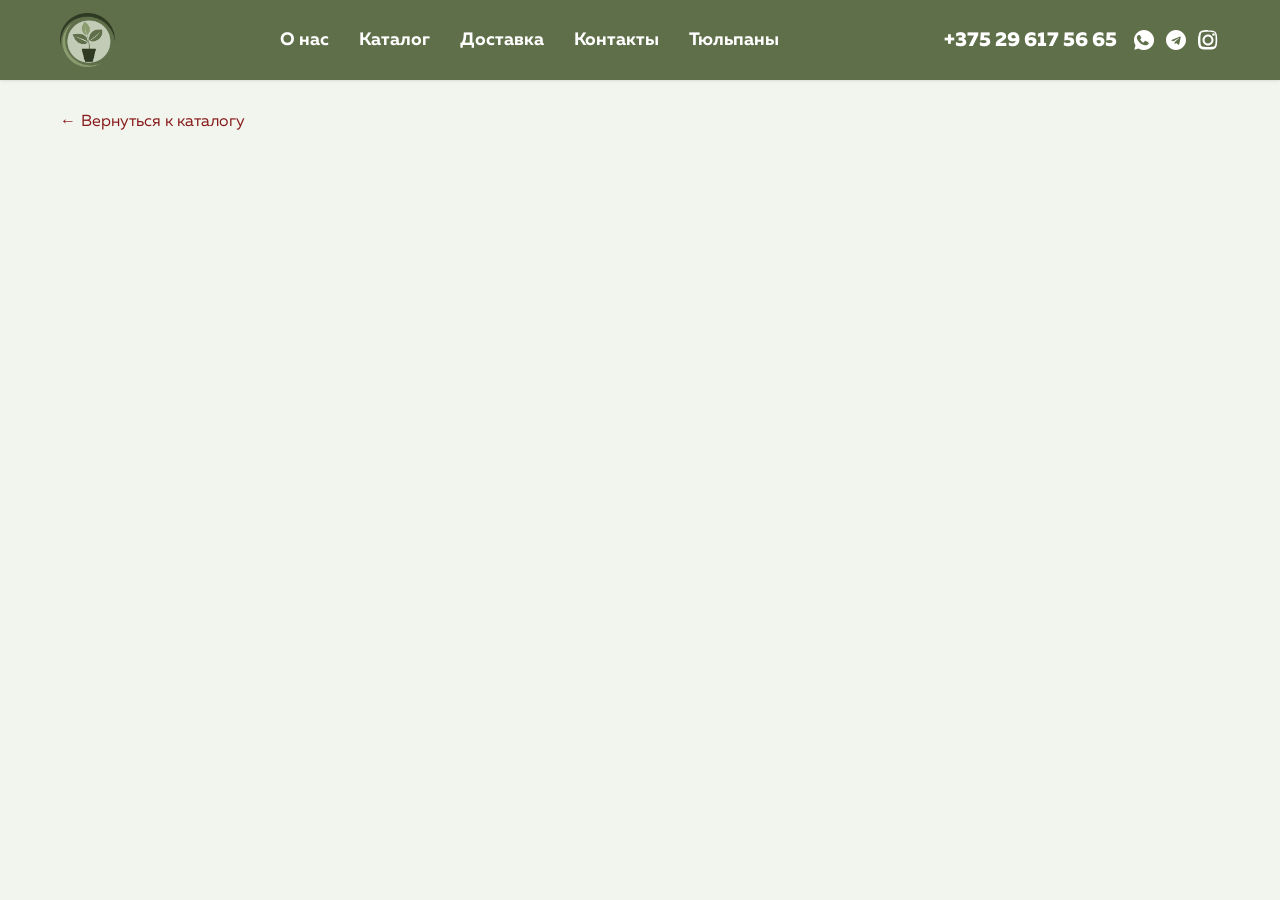
==== category.html @ 9f32919f "Первый коммит: сайт рассады в Борисове" ====
<!DOCTYPE html>
<html lang="ru">
<head>
    <meta charset="UTF-8">
    <meta name="viewport" content="width=device-width, initial-scale=1.0">

    <!-- Основные мета-теги будут обновляться через JS под конкретную категорию -->
    <title>Категория рассады - Борисов</title>
    <meta name="description" content="Качественная рассада в Борисове и Борисовском районе. Собственное производство. Томаты, перцы, огурцы, кабачки, баклажаны.">
    <meta name="keywords" content="рассада Борисов, рассада помидоров, рассада перцев, рассада огурцов, саженцы, теплица, огород, дача">
    <meta name="robots" content="index, follow">

    <!-- Open Graph мета-теги -->
    <meta property="og:title" content="Категория рассады - Борисов">
    <meta property="og:description" content="Качественная рассада в Борисове и Борисовском районе. Собственное производство.">
    <meta property="og:type" content="website">
    <meta property="og:url" content="https://cvetnik.by/category.html">
    <meta property="og:image" content="images/og-image.jpg">
    <meta property="og:site_name" content="Рассада в Борисове">
    <meta property="og:locale" content="ru_RU">

    <!-- Гео-метатеги -->
    <meta name="geo.region" content="BY-MI">
    <meta name="geo.placename" content="Borisov">
    <meta name="geo.position" content="54.228;28.505">
    <meta name="ICBM" content="54.228, 28.505">

    <!-- Favicon -->
    <link rel="shortcut icon" href="images/favicon.ico" type="image/x-icon">
    <link rel="apple-touch-icon" href="images/apple-touch-icon.png">

    <!-- Каноническая ссылка -->
    <link rel="canonical" href="https://cvetnik.by/category.html">

    <!-- Стили -->
    <link rel="stylesheet" href="css/style.css">
    <link rel="stylesheet" href="css/adaptive.css">
</head>
<body class="category-page">

<header class="header">
    <div class="container header__container">
        <a href="index.html" class="logo">
            <img class="logo__img" src="images/logo.png" alt="Рассада в Борисове">
        </a>

        <nav class="nav">
            <ul class="nav__list">
                <li class="nav__item"><a href="index.html#about" class="nav__link">О нас</a></li>
                <li class="nav__item"><a href="index.html#tabs" class="nav__link">Каталог</a></li>
                <li class="nav__item"><a href="index.html#delivery" class="nav__link">Доставка</a></li>
                <li class="nav__item"><a href="index.html#contacts" class="nav__link">Контакты</a></li>
                <li class="nav__item"><a href="https://tulpani-borisov.by/" class="nav__link"
                                         rel="noopener">Тюльпаны</a></li>
            </ul>
        </nav>

        <div class="header-contacts">
            <a href="tel:+375296175665" class="header-contacts__phone">+375 29 617 56 65</a>
            <div class="social">
                <a href="viber://chat?number=%2B375296175665" class="social__link social__link--viber"
                   aria-label="Viber"></a>
                <a href="https://t.me/+375296175665" class="social__link social__link--telegram"
                   aria-label="Telegram"></a>
                <a href="https://www.instagram.com/cvetnikby/" target="_blank"
                   class="social__link social__link--instagram" aria-label="Instagram"></a>
            </div>
        </div>

        <button class="burger" aria-label="Меню" aria-expanded="false">
            <span></span>
            <span></span>
            <span></span>
            <span></span>
        </button>
    </div>
</header>

<main>
    <div class="container">
        <a href="index.html#tabs" class="back-to-tabs" id="back-to-tabs">Вернуться к каталогу</a>

        <h1 class="category-title" id="category-title"></h1>

        <div class="catalog__grid" id="products-container">
            <!-- Товары загружаются из массива через JS -->
        </div>
    </div>
</main>

<section id="product-detail" class="product-detail" style="display: none;">
    <div class="container">

        <a href="index.html#tabs" class="back-to-tabs" id="back-to-tabs-detail">Вернуться к каталогу</a>

        <div class="product-detail__grid">
            <div class="product-detail__image">
                <img id="product-image" src="" alt="">
            </div>
            <div class="product-detail__info">
                <h1 id="product-name" class="product-detail__title"></h1>
                <div id="product-price" class="product-detail__price"></div>
                <div id="product-description" class="product-detail__description"></div>

                <a href="#" id="back-to-catalog" class="product-detail__back">Вернуться к списку</a>
            </div>
        </div>
    </div>
</section>

<button class="scroll-top" aria-label="Наверх">
    <svg viewBox="0 0 50 50">
        <rect width="50" height="50" rx="50" fill="#ffffff" fill-opacity="0.9" stroke="none"/>
        <path d="M14 28L25 18l10 10" stroke="#000000" stroke-width="1.5" fill="none"/>
    </svg>
</button>

<script src="script/products-data.js"></script>
<script src="script/main.js"></script>
</body>
</html>
---- css/style.css ----
/* ===== ПЕРЕМЕННЫЕ ЦВЕТОВ ===== */
:root {
    /* Основные цвета */
    --color-primary: #5f6f4a;
    --color-primary-dark: #4a5738;
    --color-primary-light: #7a8f60;
    --color-secondary: #ecf39e;
    --color-secondary-dark: #d4e07a;
    --color-accent: #861818;
    --color-accent-light: #a12222;

    /* Фоновые цвета */
    --bg-body: #f2f4ee;
    --bg-about: #c1cbb6;
    --bg-delivery: #c1cbb6;
    --bg-tabs: #f2f4ee;
    --bg-card: #fff;
    --bg-footer: #5f6f4a;
    --bg-hero-overlay: rgba(0,0,0,0.4);

    /* Текстовые цвета */
    --text-dark: #333;
    --text-light: #fff;
    --text-muted: #666;
    --text-muted-light: #ccc;
    --text-accent: #861818;

    /* Цвета ссылок */
    --link-color: #5f6f4a;
    --link-hover: #ecf39e;

    /* Тени */
    --shadow-sm: 0 5px 15px rgba(0,0,0,0.05);
    --shadow-md: 0 10px 25px rgba(0,0,0,0.1);
    --shadow-lg: 0 5px 20px rgba(0,0,0,0.1);
}

/* ===== Базовые стили ===== */
* {
    margin: 0;
    padding: 0;
    box-sizing: border-box;
}

@font-face {
    font-family: 'Muller';
    src: url('../fonts/MullerRegular.otf') format('opentype');
    font-weight: 400;
    font-style: normal;
}

@font-face {
    font-family: 'Muller';
    src: url('../fonts/MullerBold.otf') format('opentype');
    font-weight: 700;
    font-style: normal;
}

@font-face {
    font-family: 'Muller';
    src: url('../fonts/MullerExtraBold.otf') format('opentype');
    font-weight: 800;
    font-style: normal;
}

body {
    font-family: 'Muller', Arial, sans-serif;
    line-height: 1.5;
    color: var(--text-dark);
    background-color: var(--bg-body);
    overflow-x: hidden;
    padding-top: 80px;
}

a {
    text-decoration: none;
    color: inherit;
    transition: color 0.2s ease;
}

img {
    max-width: 100%;
    height: auto;
    display: block;
}

.container {
    max-width: 1200px;
    margin: 0 auto;
    padding: 0 20px;
    width: 100%;
}

.section {
    padding: 60px 0;
}

.section__title {
    font-size: 36px;
    font-weight: 800;
    text-align: center;
    margin-bottom: 40px;
    color: #000;
}

/* ===== Шапка ===== */
.header {
    position: fixed;
    top: 0;
    left: 0;
    width: 100%;
    background-color: var(--color-primary);
    box-shadow: 0 1px 3px rgba(0,0,0,0.1);
    z-index: 1000;
    height: 80px;
}

.header__container {
    display: flex;
    align-items: center;
    justify-content: space-between;
    height: 100%;
}

.logo {
    flex: 0 0 auto;
}

.logo__img {
    max-height: 55px;
    width: auto;
}

.nav {
    flex: 1 1 auto;
    display: flex;
    justify-content: center;
}

.nav__list {
    display: flex;
    list-style: none;
    gap: 30px;
    margin: 0;
    padding: 0;
}

.nav__link {
    font-size: 18px;
    font-weight: 700;
    color: var(--text-light);
    position: relative;
    white-space: nowrap;
}

.nav__link:hover,
.nav__link.active {
    color: var(--link-hover);
}

.nav__link.active::after {
    content: '';
    position: absolute;
    bottom: -5px;
    left: 0;
    width: 100%;
    height: 2px;
    background-color: var(--link-hover);
}

.header-contacts {
    flex: 0 0 auto;
    display: flex;
    align-items: center;
    gap: 15px;
}

.header-contacts__phone {
    font-size: 20px;
    font-weight: 800;
    color: var(--text-light);
    white-space: nowrap;
    line-height: 1;
}

.header-contacts__phone:hover {
    color: var(--link-hover);
}

.social {
    display: flex;
    align-items: center;
    gap: 8px;
}

.social__link {
    display: block;
    width: 24px;
    height: 24px;
    background-size: contain;
    background-repeat: no-repeat;
    background-position: center;
    transition: transform 0.2s;
}

.social__link:hover {
    transform: scale(1.1);
}

/* Viber */
.social__link--viber {
    background-image: url('data:image/svg+xml;utf8,<svg xmlns="http://www.w3.org/2000/svg" viewBox="0 0 24 24" fill="%23ffffff"><path d="M12 2C6.5 2 2 6.5 2 12c0 1.9.5 3.7 1.5 5.3L2.3 21.7l4.4-1.2c1.6 1 3.5 1.5 5.4 1.5 5.5 0 10-4.5 10-10S17.5 2 12 2zm4.9 13.6c-.3.8-1.5 1.5-2.4 1.6-.9.1-2.4.2-4.6-1-2.3-1.2-3.8-3.5-4-3.8-.2-.3-1-1.4-1-2.6 0-1.3.7-2 1-2.3.3-.3.6-.4.9-.4h.6c.2 0 .5.1.8.6.3.5 1 1.7 1.1 1.8.1.1.1.3 0 .5-.1.2-.2.4-.4.6-.2.2-.3.4-.5.6-.1.2-.2.4-.1.6.1.2.5.9 1.1 1.5.7.7 1.4 1 1.7 1.1.3.1.5.1.7-.1.2-.2.8-.9 1-1.2.2-.3.5-.3.8-.2.3.1 1.8.9 2.1 1 .3.2.5.2.6.4.1.1.1.4 0 .7z"/></svg>');
}

.social__link--viber:hover {
    background-image: url('data:image/svg+xml;utf8,<svg xmlns="http://www.w3.org/2000/svg" viewBox="0 0 24 24" fill="%23ecf39e"><path d="M12 2C6.5 2 2 6.5 2 12c0 1.9.5 3.7 1.5 5.3L2.3 21.7l4.4-1.2c1.6 1 3.5 1.5 5.4 1.5 5.5 0 10-4.5 10-10S17.5 2 12 2zm4.9 13.6c-.3.8-1.5 1.5-2.4 1.6-.9.1-2.4.2-4.6-1-2.3-1.2-3.8-3.5-4-3.8-.2-.3-1-1.4-1-2.6 0-1.3.7-2 1-2.3.3-.3.6-.4.9-.4h.6c.2 0 .5.1.8.6.3.5 1 1.7 1.1 1.8.1.1.1.3 0 .5-.1.2-.2.4-.4.6-.2.2-.3.4-.5.6-.1.2-.2.4-.1.6.1.2.5.9 1.1 1.5.7.7 1.4 1 1.7 1.1.3.1.5.1.7-.1.2-.2.8-.9 1-1.2.2-.3.5-.3.8-.2.3.1 1.8.9 2.1 1 .3.2.5.2.6.4.1.1.1.4 0 .7z"/></svg>');
}

/* Telegram */
.social__link--telegram {
    background-image: url('data:image/svg+xml;utf8,<svg xmlns="http://www.w3.org/2000/svg" viewBox="0 0 24 24" fill="%23ffffff"><path d="M12 2C6.5 2 2 6.5 2 12c0 5.5 4.5 10 10 10s10-4.5 10-10c0-5.5-4.5-10-10-10zm4.9 6.3l-1.7 8c-.1.5-.4.6-.8.4l-2.3-1.7-1.1 1.1c-.1.1-.2.2-.4.2l.2-2.3 4.2-3.8c.2-.1 0-.3-.2-.2l-5.2 3.3-2.2-.7c-.5-.1-.5-.5.1-.7l8.6-3.3c.4-.2.8.1.6.6z"/></svg>');
}

.social__link--telegram:hover {
    background-image: url('data:image/svg+xml;utf8,<svg xmlns="http://www.w3.org/2000/svg" viewBox="0 0 24 24" fill="%23ecf39e"><path d="M12 2C6.5 2 2 6.5 2 12c0 5.5 4.5 10 10 10s10-4.5 10-10c0-5.5-4.5-10-10-10zm4.9 6.3l-1.7 8c-.1.5-.4.6-.8.4l-2.3-1.7-1.1 1.1c-.1.1-.2.2-.4.2l.2-2.3 4.2-3.8c.2-.1 0-.3-.2-.2l-5.2 3.3-2.2-.7c-.5-.1-.5-.5.1-.7l8.6-3.3c.4-.2.8.1.6.6z"/></svg>');
}

/* Instagram */
.social__link--instagram {
    background-image: url('data:image/svg+xml;utf8,<svg xmlns="http://www.w3.org/2000/svg" viewBox="0 0 24 24" fill="%23ffffff"><path d="M12 2c-2.7 0-3 .1-4 .2-1 .1-1.7.3-2.3.5-.6.2-1.2.6-1.6 1-.5.5-.8 1-1 1.6-.2.6-.4 1.3-.5 2.3C2.1 9 2 9.3 2 12s.1 3 .2 4c.1 1 .3 1.7.5 2.3.2.6.6 1.2 1 1.6.5.5 1 .8 1.6 1 .6.2 1.3.4 2.3.5 1 .1 1.3.2 4 .2s3-.1 4-.2c1-.1 1.7-.3 2.3-.5.6-.2 1.2-.6 1.6-1 .5-.5.8-1 1-1.6.2-.6.4-1.3.5-2.3.1-1 .2-1.3.2-4s-.1-3-.2-4c-.1-1-.3-1.7-.5-2.3-.2-.6-.6-1.2-1-1.6-.5-.5-1-.8-1.6-1-.6-.2-1.3-.4-2.3-.5-1-.1-1.3-.2-4-.2zm0 1.8c2.7 0 3 .1 4 .2.9.1 1.4.2 1.7.3.4.1.7.3.9.5.2.2.4.5.5.9.1.3.2.8.3 1.7.1 1 .2 1.3.2 4s-.1 3-.2 4c-.1.9-.2 1.4-.3 1.7-.1.4-.3.7-.5.9-.2.2-.5.4-.9.5-.3.1-.8.2-1.7.3-1 .1-1.3.2-4 .2s-3-.1-4-.2c-.9-.1-1.4-.2-1.7-.3-.4-.1-.7-.3-.9-.5-.2-.2-.4-.5-.5-.9-.1-.3-.2-.8-.3-1.7-.1-1-.2-1.3-.2-4s.1-3 .2-4c.1-.9.2-1.4.3-1.7.1-.4.3-.7.5-.9.2-.2.5-.4.9-.5.3-.1.8-.2 1.7-.3 1-.1 1.3-.2 4-.2z"/><path d="M12 6.5c-3 0-5.5 2.5-5.5 5.5s2.5 5.5 5.5 5.5 5.5-2.5 5.5-5.5-2.5-5.5-5.5-5.5zm0 9c-1.9 0-3.5-1.6-3.5-3.5s1.6-3.5 3.5-3.5 3.5 1.6 3.5 3.5-1.6 3.5-3.5 3.5z"/><circle cx="17.5" cy="6.5" r="1.3"/></svg>');
}

.social__link--instagram:hover {
    background-image: url('data:image/svg+xml;utf8,<svg xmlns="http://www.w3.org/2000/svg" viewBox="0 0 24 24" fill="%23ecf39e"><path d="M12 2c-2.7 0-3 .1-4 .2-1 .1-1.7.3-2.3.5-.6.2-1.2.6-1.6 1-.5.5-.8 1-1 1.6-.2.6-.4 1.3-.5 2.3C2.1 9 2 9.3 2 12s.1 3 .2 4c.1 1 .3 1.7.5 2.3.2.6.6 1.2 1 1.6.5.5 1 .8 1.6 1 .6.2 1.3.4 2.3.5 1 .1 1.3.2 4 .2s3-.1 4-.2c1-.1 1.7-.3 2.3-.5.6-.2 1.2-.6 1.6-1 .5-.5.8-1 1-1.6.2-.6.4-1.3.5-2.3.1-1 .2-1.3.2-4s-.1-3-.2-4c-.1-1-.3-1.7-.5-2.3-.2-.6-.6-1.2-1-1.6-.5-.5-1-.8-1.6-1-.6-.2-1.3-.4-2.3-.5-1-.1-1.3-.2-4-.2zm0 1.8c2.7 0 3 .1 4 .2.9.1 1.4.2 1.7.3.4.1.7.3.9.5.2.2.4.5.5.9.1.3.2.8.3 1.7.1 1 .2 1.3.2 4s-.1 3-.2 4c-.1.9-.2 1.4-.3 1.7-.1.4-.3.7-.5.9-.2.2-.5.4-.9.5-.3.1-.8.2-1.7.3-1 .1-1.3.2-4 .2s-3-.1-4-.2c-.9-.1-1.4-.2-1.7-.3-.4-.1-.7-.3-.9-.5-.2-.2-.4-.5-.5-.9-.1-.3-.2-.8-.3-1.7-.1-1-.2-1.3-.2-4s.1-3 .2-4c.1-.9.2-1.4.3-1.7.1-.4.3-.7.5-.9.2-.2.5-.4.9-.5.3-.1.8-.2 1.7-.3 1-.1 1.3-.2 4-.2z"/><path d="M12 6.5c-3 0-5.5 2.5-5.5 5.5s2.5 5.5 5.5 5.5 5.5-2.5 5.5-5.5-2.5-5.5-5.5-5.5zm0 9c-1.9 0-3.5-1.6-3.5-3.5s1.6-3.5 3.5-3.5 3.5 1.6 3.5 3.5-1.6 3.5-3.5 3.5z"/><circle cx="17.5" cy="6.5" r="1.3"/></svg>');
}

.burger {
    display: none;
    width: 40px;
    height: 40px;
    position: relative;
    background: none;
    border: none;
    cursor: pointer;
    z-index: 1001;
}

.burger span {
    display: block;
    width: 25px;
    height: 3px;
    background: var(--text-light);
    margin: 5px auto;
    transition: all 0.3s;
    border-radius: 2px;
}

.burger.active span:nth-child(1) { transform: rotate(45deg) translate(5px, 5px); }
.burger.active span:nth-child(2) { opacity: 0; }
.burger.active span:nth-child(3) { transform: rotate(-45deg) translate(7px, -6px); }

/* ===== Герой секция ===== */
.hero {
    position: relative;
    height: 537px;
    overflow: hidden;
    display: flex;
    align-items: center;
    justify-content: center;
}

.hero__bg {
    position: absolute;
    top: 0;
    left: 0;
    width: 100%;
    height: 100%;
    background-size: cover;
    background-position: center;
    z-index: 0;
}

.hero__overlay {
    position: absolute;
    top: 0;
    left: 0;
    width: 100%;
    height: 100%;
    background: linear-gradient(to bottom, var(--bg-hero-overlay), rgba(0,0,0,0.5));
    z-index: 1;
}

.hero__container {
    position: relative;
    z-index: 2;
    text-align: center;
}

.hero__title {
    color: var(--text-light);
    font-size: 56px;
    font-weight: 800;
    text-shadow: 0 2px 10px rgba(0,0,0,0.5);
    max-width: 800px;
    margin: 0 auto;
}

/* ===== О нас ===== */
.about {
    background-color: var(--bg-about);
}

.about__text {
    max-width: 800px;
    margin: 0 auto;
    text-align: center;
    font-size: 24px;
    line-height: 1.5;
    color: var(--text-dark);
}

/* ===== Вкладки ===== */
.tabs {
    background-color: var(--bg-tabs);
}

.tabs__grid {
    display: grid;
    grid-template-columns: repeat(3, 1fr);
    gap: 30px;
    margin-top: 40px;
}

.tab {
    position: relative;
    display: block;
    height: 250px;
    border-radius: 10px;
    overflow: hidden;
    text-decoration: none;
    transition: transform 0.3s, box-shadow 0.3s;
}

.tab:hover {
    transform: translateY(-5px);
    box-shadow: var(--shadow-md);
}

.tab__image {
    position: absolute;
    top: 0;
    left: 0;
    width: 100%;
    height: 100%;
    background-size: cover;
    background-position: center;
    z-index: 0;
}

.tab__overlay {
    position: absolute;
    top: 0;
    left: 0;
    width: 100%;
    height: 100%;
    background: linear-gradient(to bottom, rgba(0,0,0,0.3), rgba(0,0,0,0.6));
    z-index: 1;
}

.tab__title {
    position: absolute;
    bottom: 20px;
    left: 20px;
    right: 20px;
    color: var(--text-light);
    font-size: 24px;
    font-weight: 800;
    text-shadow: 0 2px 5px rgba(0,0,0,0.5);
    z-index: 2;
}

/* ===== Стили для ссылок в названиях товаров (тюльпаны) ===== */
.product-card__title .product-link,
.product-detail__title .product-link {
    color: var(--link-color);
    text-decoration: underline;
    text-decoration-thickness: 1px;
    text-underline-offset: 2px;
}

.product-card__title .product-link:hover,
.product-detail__title .product-link:hover {
    color: var(--link-hover);
    text-decoration: none;
}

/* ===== Каталог товаров ===== */
.catalog__grid {
    display: grid;
    grid-template-columns: repeat(auto-fill, minmax(300px, 1fr));
    gap: 30px;
    justify-content: center;
}

.product-card {
    position: relative;
    background: var(--bg-card);
    border-radius: 10px;
    overflow: hidden;
    box-shadow: var(--shadow-sm);
    transition: transform 0.3s, box-shadow 0.3s;
    display: flex;
    flex-direction: column;
    height: 100%;
}

.product-card:hover {
    transform: translateY(-5px);
    box-shadow: var(--shadow-md);
}

.product-card__image {
    position: relative;
    padding-bottom: 111.111%;
    overflow: hidden;
    background: #f5f5f5;
    flex-shrink: 0;
    cursor: pointer;
}

.product-card__image img {
    position: absolute;
    top: 0;
    left: 0;
    width: 100%;
    height: 100%;
    object-fit: cover;
    transition: transform 0.5s;
}

.product-card:hover .product-card__image img {
    transform: scale(1.08);
}

.product-card__content {
    padding: 20px;
    flex: 1;
    display: flex;
    flex-direction: column;
}

.product-card__title {
    font-size: 20px;
    font-weight: 700;
    margin-bottom: 8px;
    color: #000;
    min-height: 3.6em;
    line-height: 1.2;
    display: -webkit-box;
    -webkit-line-clamp: 3;
    -webkit-box-orient: vertical;
    overflow: hidden;
    text-overflow: ellipsis;
}

.product-number {
    font-weight: 800;
    color: var(--color-primary);
    margin-right: 5px;
}

.product-card__description {
    font-size: 14px;
    color: var(--text-muted);
    margin-bottom: 12px;
    line-height: 1.4;
    min-height: 2.8em;
    display: -webkit-box;
    -webkit-line-clamp: 2;
    -webkit-box-orient: vertical;
    overflow: hidden;
    text-overflow: ellipsis;
}

.product-card__price,
.product-card__price.price-pending{
    font-size: 18px;
    font-weight: 800;
    color: var(--color-accent);
    margin-top: auto;
    margin-bottom: 15px;
    min-height: 27px;
}

.product-card__btn {
    display: inline-block;
    background: var(--color-primary);
    color: var(--text-light);
    padding: 8px 20px;
    border-radius: 5px;
    font-size: 14px;
    font-weight: 700;
    text-align: center;
    transition: background 0.2s;
    border: none;
    cursor: pointer;
    width: fit-content;
}

.product-card__btn:hover {
    background: #333;
}

/* ===== Стили для проданных товаров ===== */
.product-card.sold-out .product-card__image,
.product-card.sold-out .product-card__title,
.product-card.sold-out .product-card__description,
.product-card.sold-out .product-card__price,
.product-card.sold-out .product-card__btn,
.product-card.sold-out .product-number {
    opacity: 0.5;
    filter: blur(0.5px);
    pointer-events: none;
}

.product-card.sold-out::after {
    content: 'ПРОДАНО';
    display: block;
    font-size: 24px;
    font-family: 'MullerExtraBold', sans-serif;
    color: var(--text-light);
    text-align: center;
    border-radius: 10px;
    padding: 15px 20px;
    position: absolute;
    top: 50%;
    left: 50%;
    transform: translate(-50%, -50%);
    background-color: var(--color-primary);
    z-index: 10;
    white-space: nowrap;
    box-shadow: 0 4px 15px rgba(0,0,0,0.3);
    font-weight: 800;
    letter-spacing: 1px;
}

/* ===== Кнопки назад ===== */
.back-to-tabs {
    display: inline-block;
    margin: 20px 0 30px;
    color: var(--text-accent);
    font-size: 16px;
    transition: color 0.2s;
    cursor: pointer;
    border: none;
    background: none;
    padding: 10px 0;
}

.back-to-tabs:hover {
    color: var(--link-hover);
}

.back-to-tabs::before {
    content: '←';
    margin-right: 5px;
}

.product-detail__back {
    display: inline-block;
    color: var(--text-accent);
    font-size: 16px;
    transition: color 0.2s;
    cursor: pointer;
    border: none;
    background: none;
    margin: 20px 0;
    padding: 10px 0;
}

.product-detail__back:hover {
    color: var(--link-hover);
}

.product-detail__back::before {
    content: '←';
    margin-right: 5px;
}

/* ===== Заголовок категории ===== */
.category-title {
    font-size: 32px;
    font-weight: 800;
    margin-bottom: 30px;
    color: #000;
    text-align: center;
}

/* ===== Доставка ===== */
.delivery {
    background-color: var(--bg-delivery);
}

.delivery__grid {
    display: grid;
    grid-template-columns: repeat(3, 1fr);
    gap: 30px;
}

.delivery-card {
    background: var(--bg-card);
    padding: 30px;
    border-radius: 10px;
    text-align: center;
    box-shadow: var(--shadow-sm);
    transition: transform 0.3s;
}

.delivery-card:hover {
    transform: translateY(-5px);
    box-shadow: var(--shadow-md);
}

.delivery-card__icon {
    margin-bottom: 20px;
}

.delivery-card__title {
    font-size: 22px;
    font-weight: 700;
    margin-bottom: 15px;
    color: #000;
}

.delivery-card__text {
    font-size: 16px;
    color: var(--color-primary);
    line-height: 1.5;
    margin-bottom: 10px;
}

.delivery-card__address,
.delivery-card__work-time {
    font-size: 14px;
    color: #888;
    margin-top: 10px;
}

.delivery-card__work-time strong {
    font-weight: 700;
    color: #000;
}

.delivery-card__work-time span {
    font-size: 12px;
    color: #888;
}

/* ===== Карта ===== */
.map iframe {
    width: 100%;
    height: 400px;
    border-radius: 10px;
    box-shadow: var(--shadow-lg);
}

/* ===== Детальная страница товара ===== */
.product-detail {
    padding: 40px 0 60px;
    background-color: var(--bg-card);
    min-height: calc(100vh - 80px);
}

.product-detail__grid {
    display: grid;
    grid-template-columns: 1fr 1fr;
    gap: 40px;
    align-items: start;
}

.product-detail__image {
    border-radius: 10px;
    overflow: hidden;
    box-shadow: var(--shadow-lg);
    width: 100%;
    max-width: 500px;
    height: auto;
    aspect-ratio: 1 / 1;
    background-color: #f5f5f5;
    margin: 0 auto;
    cursor: pointer;
}

.product-detail__image img {
    width: 100%;
    height: 100%;
    object-fit: cover;
    display: block;
}

.product-detail__info {
    padding: 20px 0;
}

.product-detail__title {
    font-size: 36px;
    font-weight: 800;
    margin-bottom: 20px;
    color: #000;
}

.product-detail__title .product-number {
    font-size: 36px;
}

.product-detail__price {
    font-size: 32px;
    font-weight: 800;
    margin-bottom: 25px;
    color: var(--color-accent);
}

.product-detail__price.price-pending {
    color: var(--color-accent);
    font-weight: 400;
    font-style: italic;
    font-size: 28px;
}

.product-detail__description {
    font-size: 16px;
    line-height: 1.7;
    margin-bottom: 30px;
    color: #444;
}

.product-detail__description ul {
    margin: 15px 0;
    padding-left: 20px;
}

.product-detail__description li {
    margin-bottom: 8px;
}

/* ===== Футер ===== */
.footer {
    background-color: var(--bg-footer);
    color: var(--text-light);
    padding: 30px 0;
}

.footer__grid {
    display: grid;
    grid-template-columns: repeat(3, 1fr);
    gap: 30px;
    align-items: center;
    margin-bottom: 25px;
}

.footer__logo {
    text-align: center;
}

.footer__logo img {
    max-height: 60px;
    margin: 0 auto;
}

.footer__address {
    font-size: 16px;
    color: var(--text-muted-light);
    text-align: center;
    line-height: 1.5;
}

.footer__contacts {
    display: flex;
    flex-direction: column;
    align-items: center;
    gap: 10px;
}

.footer__phone {
    font-size: 24px;
    font-weight: 800;
    color: var(--text-light);
    transition: color 0.2s;
    white-space: nowrap;
}

.footer__phone:hover {
    color: var(--link-hover);
}

.footer__copyright {
    text-align: center;
    padding-top: 30px;
    border-top: 1px solid rgba(255,255,255,0.1);
    font-size: 14px;
    color: var(--text-muted-light);
}

.footer__copyright span {
    font-weight: 700;
    color: var(--text-light);
}

/* ===== Кнопка наверх ===== */
.scroll-top {
    position: fixed;
    bottom: 20px;
    right: 20px;
    z-index: 9999;
    display: none;
    border: none;
    background: none;
    cursor: pointer;
    transition: transform 0.2s;
    width: 50px;
    height: 50px;
}

.scroll-top:hover {
    transform: translateY(-5px);
}

.scroll-top svg {
    width: 100%;
    height: 100%;
}

.scroll-top:hover rect {
    fill: var(--link-hover);
}

.scroll-top:hover path {
    stroke: var(--text-light);
}

/* ===== Для страниц категорий ===== */
.category-page main {
    min-height: calc(100vh - 80px);
    padding-bottom: 40px;
}

.no-products {
    text-align: center;
    font-size: 24px;
    color: var(--color-primary);
    padding: 50px 0;
}

/* ===== Стили для описания товара ===== */
.product-descr {
    font-size: 16px;
    line-height: 1.6;
    color: #444;
}

.product-descr__intro {
    font-size: 18px;
    font-weight: 600;
    color: var(--color-primary);
    margin-bottom: 25px;
    padding-bottom: 15px;
    border-bottom: 2px solid #f0f0f0;
}

.product-descr__section {
    margin-bottom: 25px;
}

.product-descr__title {
    font-size: 18px;
    font-weight: 700;
    color: #000;
    margin-bottom: 12px;
    position: relative;
    padding-left: 12px;
}

.product-descr__title::before {
    content: '';
    position: absolute;
    left: 0;
    top: 6px;
    width: 4px;
    height: 18px;
    background-color: var(--color-primary);
    border-radius: 2px;
}

.product-descr__list {
    list-style: none;
    padding: 0;
    margin: 0;
}

.product-descr__list li {
    margin-bottom: 8px;
    padding-left: 20px;
    position: relative;
    line-height: 1.5;
}

.product-descr__list li::before {
    content: '•';
    color: var(--color-primary);
    font-weight: 700;
    font-size: 18px;
    position: absolute;
    left: 5px;
    top: -2px;
}

.product-descr__list--plus li::before {
    content: '+';
    color: var(--color-primary);
    font-size: 16px;
    font-weight: 700;
}

.product-descr__prop {
    font-weight: 700;
    color: #000;
    margin-right: 5px;
}

/* Стили для ссылки на сайт тюльпанов в описании товара */
.product-descr__list .product-link {
    color: var(--color-primary);
    font-weight: 700;
    font-size: 18px;
    text-decoration: none;
    transition: color 0.2s;
}

.product-descr__list .product-link:hover {
    color: var(--link-hover);
    text-decoration: none;
}
---- css/adaptive.css ----
/* ===== Планшеты (до 960px) ===== */
@media (max-width: 960px) {
    body {
        padding-top: 120px;
    }

    .header {
        height: auto;
    }

    .header__container {
        flex-wrap: wrap;
        justify-content: center;
        padding: 15px 20px;
        gap: 15px;
    }

    .logo {
        order: 1;
        width: 100%;
        text-align: center;
    }

    .logo__img {
        max-height: 50px;
        margin: 0 auto;
    }

    .nav {
        display: none;
        order: 4;
        width: 100%;
        background: var(--color-primary);
        border-top: 1px solid rgba(255, 255, 255, 0.2);
        padding: 20px 0;
    }

    .nav.active {
        display: block;
    }

    .nav__list {
        flex-direction: column;
        align-items: center;
        gap: 15px;
    }

    .nav__link {
        color: var(--text-light);
    }

    .header-contacts {
        order: 2;
        width: 100%;
        justify-content: center;
        gap: 20px;
    }

    .header-contacts__phone {
        font-size: 18px;
        color: var(--text-light);
    }

    .social__link {
        width: 22px;
        height: 22px;
    }

    .burger {
        display: block;
        order: 3;
        margin: 0 auto;
    }

    .burger span {
        background: var(--text-light);
    }

    .hero {
        height: 400px;
    }

    .hero__title {
        font-size: 36px;
    }

    .section {
        padding: 40px 0;
    }

    .section__title {
        font-size: 30px;
        margin-bottom: 30px;
    }

    .about__text {
        font-size: 20px;
    }

    .tabs__grid {
        grid-template-columns: repeat(2, 1fr);
        gap: 20px;
    }

    .tab {
        height: 180px;
    }

    .catalog__grid {
        grid-template-columns: repeat(2, 1fr);
        gap: 20px;
    }

    .delivery__grid {
        grid-template-columns: repeat(2, 1fr);
        gap: 20px;
    }

    .delivery-card {
        padding: 25px;
    }

    .product-detail {
        padding: 30px 0 40px;
    }

    .product-detail__grid {
        grid-template-columns: 1fr;
        gap: 30px;
    }

    .product-detail__image {
        max-width: 400px;
    }

    .product-detail__title {
        font-size: 28px;
    }

    .product-detail__title .product-number {
        font-size: 28px;
    }

    .product-detail__price {
        font-size: 26px;
    }

    .product-detail__price.price-pending {
        font-size: 24px;
    }

    .footer {
        padding: 40px 0 25px;
    }

    .footer__grid {
        grid-template-columns: 1fr;
        gap: 25px;
        text-align: center;
    }

    .footer__logo img {
        margin: 0 auto;
    }

    .footer__contacts {
        align-items: center;
    }

    .footer__phone {
        font-size: 22px;
    }

    .category-page main {
        min-height: calc(100vh - 120px);
    }
}

/* ===== Мобильные (до 640px) ===== */
@media (max-width: 640px) {
    body {
        padding-top: 110px;
    }

    .header__container {
        padding: 12px 15px;
        gap: 12px;
    }

    .logo__img {
        max-height: 45px;
    }

    .header-contacts {
        gap: 15px;
    }

    .header-contacts__phone {
        font-size: 16px;
    }

    .social__link {
        width: 20px;
        height: 20px;
    }

    .burger span {
        width: 22px;
        margin: 4px auto;
    }

    .hero {
        height: 300px;
    }

    .hero__title {
        font-size: 28px;
    }

    .section {
        padding: 30px 0;
    }

    .section__title {
        font-size: 24px;
        margin-bottom: 20px;
    }

    .about__text {
        font-size: 18px;
    }

    .tabs__grid {
        grid-template-columns: 1fr;
        gap: 15px;
    }

    .tab {
        height: 150px;
    }

    .tab__title {
        font-size: 20px;
        bottom: 12px;
        left: 12px;
    }

    .catalog__grid {
        grid-template-columns: 1fr;
        gap: 20px;
    }

    .product-card__title {
        font-size: 18px;
        min-height: 3.3em;
    }

    .product-card__price {
        font-size: 16px;
        min-height: 24px;
    }

    .product-card__btn {
        width: 100%;
        text-align: center;
    }

    .product-card.sold-out::after {
        font-size: 18px;
        padding: 10px 15px;
    }

    .delivery__grid {
        grid-template-columns: 1fr;
        gap: 15px;
    }

    .delivery-card {
        padding: 20px;
    }

    .delivery-card__title {
        font-size: 18px;
    }

    .product-detail {
        padding: 20px 0 30px;
    }

    .product-detail__image {
        max-width: 280px;
    }

    .product-detail__title {
        font-size: 24px;
    }

    .product-detail__title .product-number {
        font-size: 24px;
    }

    .product-detail__price {
        font-size: 22px;
    }

    .product-detail__price.price-pending {
        font-size: 20px;
    }

    .back-to-tabs,
    .product-detail__back {
        font-size: 14px;
        margin: 10px 0 20px;
    }

    .map iframe {
        height: 250px;
    }

    .footer {
        padding: 30px 0 20px;
    }

    .footer__logo img {
        max-height: 50px;
    }

    .footer__phone {
        font-size: 20px;
    }

    .footer__copyright {
        font-size: 12px;
    }

    .scroll-top {
        bottom: 15px;
        right: 15px;
        width: 40px;
        height: 40px;
    }

    .no-products {
        font-size: 16px;
        padding: 30px 0;
    }

    .category-page main {
        min-height: calc(100vh - 110px);
    }

    /* ===== Стили для описания товара на мобильных ===== */
    .product-descr {
        font-size: 14px;
    }

    .product-descr__intro {
        font-size: 16px;
        margin-bottom: 20px;
    }

    .product-descr__title {
        font-size: 16px;
    }

    .product-descr__list li {
        margin-bottom: 6px;
    }
}

/* ===== Маленькие мобильные (до 380px) ===== */
@media (max-width: 380px) {
    body {
        padding-top: 100px;
    }

    .header-contacts {
        flex-direction: column;
        gap: 8px;
    }

    .header-contacts__phone {
        font-size: 15px;
    }

    .hero__title {
        font-size: 24px;
    }

    .tab {
        height: 120px;
    }

    .tab__title {
        font-size: 18px;
    }

    .product-detail__image {
        max-width: 240px;
    }

    .product-detail__title {
        font-size: 20px;
    }

    .product-detail__title .product-number {
        font-size: 20px;
    }

    .category-page main {
        min-height: calc(100vh - 100px);
    }
}

/* ===== Стили для неактивных вкладок ===== */
.tab--disabled {
    opacity: 0.7;
    cursor: not-allowed;
    pointer-events: none;
}

.tab--disabled:hover {
    transform: none;
    box-shadow: none;
}
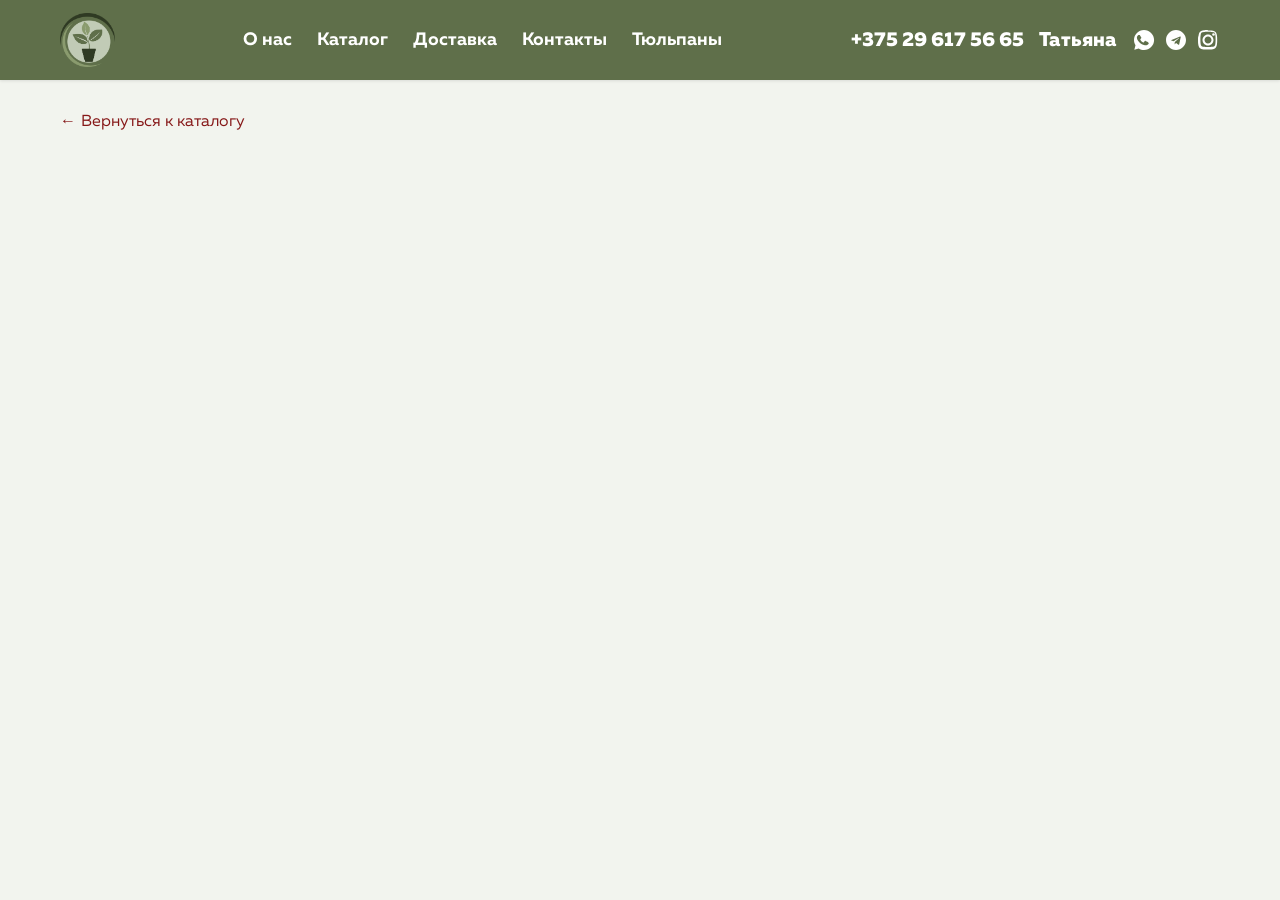
==== commit ed373d6a: "Реализация 2026" ====
--- a/category.html
+++ b/category.html
@@ -57,6 +57,7 @@
 
         <div class="header-contacts">
             <a href="tel:+375296175665" class="header-contacts__phone">+375 29 617 56 65</a>
+            <span class="header-contacts__name">Татьяна</span>
             <div class="social">
                 <a href="viber://chat?number=%2B375296175665" class="social__link social__link--viber"
                    aria-label="Viber"></a>
--- a/css/style.css
+++ b/css/style.css
@@ -140,7 +140,7 @@
 .nav__list {
     display: flex;
     list-style: none;
-    gap: 30px;
+    gap: 25px;
     margin: 0;
     padding: 0;
 }
@@ -184,6 +184,18 @@
 }
 
 .header-contacts__phone:hover {
+    color: var(--link-hover);
+}
+
+.header-contacts__name {
+    font-size: 20px;
+    font-weight: 800;
+    color: var(--text-light);
+    white-space: nowrap;
+    line-height: 1;
+}
+
+.header-contacts__name:hover {
     color: var(--link-hover);
 }
 
--- a/css/adaptive.css
+++ b/css/adaptive.css
@@ -54,11 +54,27 @@
         width: 100%;
         justify-content: center;
         gap: 20px;
+        flex-wrap: wrap;
+        row-gap: 5px;
+    }
+
+    .header-contacts .header-contacts__phone,
+    .header-contacts .header-contacts__name {
+        white-space: nowrap;
+    }
+
+    .header-contacts .social {
+        width: 100%;
+        justify-content: center;
     }
 
     .header-contacts__phone {
         font-size: 18px;
         color: var(--text-light);
+    }
+
+    .header-contacts__name {
+        font-size: 18px;
     }
 
     .social__link {
@@ -193,6 +209,19 @@
 
     .header-contacts {
         gap: 15px;
+        flex-wrap: wrap;
+        row-gap: 5px;
+        justify-content: center;
+    }
+
+    .header-contacts .header-contacts__phone,
+    .header-contacts .header-contacts__name {
+        white-space: nowrap;
+    }
+
+    .header-contacts .social {
+        width: 100%;
+        justify-content: center;
     }
 
     .header-contacts__phone {
@@ -375,8 +404,20 @@
     }
 
     .header-contacts {
-        flex-direction: column;
-        gap: 8px;
+        flex-direction: row;
+        flex-wrap: wrap;
+        gap: 10px;
+        row-gap: 5px;
+    }
+
+    .header-contacts .header-contacts__phone,
+    .header-contacts .header-contacts__name {
+        font-size: 15px;
+    }
+
+    .header-contacts .social {
+        width: 100%;
+        justify-content: center;
     }
 
     .header-contacts__phone {
